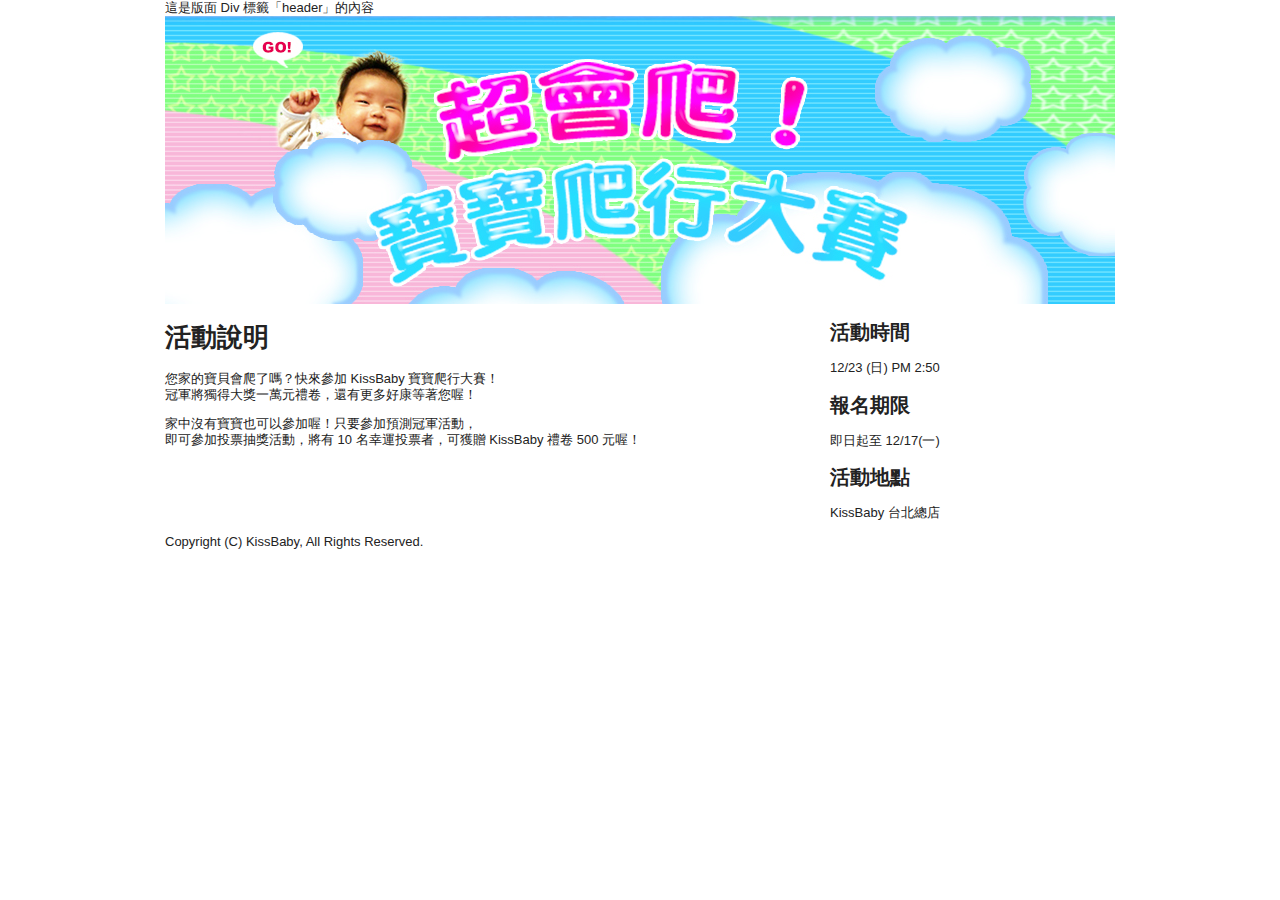
==== Ch08/index.html @ 6fe54744 "Add files via upload" ====
<!doctype html>
<!--[if lt IE 7]> <html class="ie6 oldie"> <![endif]-->
<!--[if IE 7]>    <html class="ie7 oldie"> <![endif]-->
<!--[if IE 8]>    <html class="ie8 oldie"> <![endif]-->
<!--[if gt IE 8]><!-->
<html class="">
<!--<![endif]-->
<head>
<meta charset="utf-8">
<meta name="viewport" content="width=device-width, initial-scale=1">
<title>超會爬!寶寶爬行大賽</title>
<link href="boilerplate.css" rel="stylesheet" type="text/css">
<link href="kissbaby.css" rel="stylesheet" type="text/css">
<!-- 
若要深入了解檔案頂端 html 標籤周圍的條件式註解:
paulirish.com/2008/conditional-stylesheets-vs-css-hacks-answer-neither/

如果您使用自訂的 Modernizr 組建 (http://www.modernizr.com/)，請執行下列動作:
* 在這裡將連結插入您的 js
* 將下列連結移至 html5shiv
* 將「no-js」類別新增至頂端的 html 標籤
* 如果您在 Modernizr 組建中包含 MQ Polyfill，也可以將連結移至 respond.min.js 
-->
<!--[if lt IE 9]>
<script src="//html5shiv.googlecode.com/svn/trunk/html5.js"></script>
<![endif]-->
<script src="respond.min.js"></script>
</head>
<body>
<div class="gridContainer clearfix">
  <div id="header">這是版面 Div 標籤「header」的內容</div>
  <div id="mainimg"><img src="images/mainimg.jpg"></div>
  <div id="content">
    <h1>活動說明</h1>
    <p>您家的寶貝會爬了嗎？快來參加 KissBaby 寶寶爬行大賽！<br>
    冠軍將獨得大獎一萬元禮卷，還有更多好康等著您喔！ </p>
    <p>家中沒有寶寶也可以參加喔！只要參加預測冠軍活動，<br>
      即可參加投票抽獎活動，將有 10 名幸運投票者，可獲贈 KissBaby 禮卷 500 元喔！ <br>
    </p>
  </div>
  <div id="sidebar">
    <h2>活動時間</h2>
    <p>12/23 (日) PM 2:50</p>
    <h2>報名期限</h2>
    <p>即日起至 12/17(一) </p>
    <h2>活動地點</h2>
    <p>KissBaby 台北總店</p>
    <p></p>
  </div>
  <div id="footer">Copyright (C) KissBaby, All Rights Reserved.</div>
</div>
</body>
</html>
---- Ch08/boilerplate.css ----
@charset "utf-8";
/*
/* 
 * HTML5 ✰ 未定案模板
 *
 * 下列是眾多跨瀏覽器樣式研究的結果。 
 * 製作貢獻者謹列於行內，並誠摯感謝 Nicolas Gallagher、Jonathan Neal、
 * Kroc Camen，以及 H5BP 開發社群和小組。
 *
 * 此 CSS 的詳細資訊: h5bp.com/css
 * 
 * Dreamweaver 修改:
 * 1. 註解選取範圍標示
 * 2. 移除媒體查詢區段 (在個別檔案中新增我們的專屬區段)
 *
 * ==|== 標準化 ==========================================================
 */


/* =============================================================================
   HTML5 顯示定義
   ========================================================================== */

article, aside, details, figcaption, figure, footer, header, hgroup, nav, section { display: block; }
audio, canvas, video { display: inline-block; *display: inline; *zoom: 1; }
audio:not([controls]) { display: none; }
[hidden] { display: none; }

/* =============================================================================
   基底
   ========================================================================== */

/*
 * 1. 修正當內文字體大小設定為使用 em 單位時，IE6/7 中的文字異常調整大小的問題
 * 2. 強制在非 IE 中使用垂直捲軸
 * 3. 防止在裝置方向變更時調整 iOS 文字大小，而不需停用使用者縮放: h5bp.com/g
 */

html { font-size: 100%; overflow-y: scroll; -webkit-text-size-adjust: 100%; -ms-text-size-adjust: 100%; }

body { margin: 0; font-size: 13px; line-height: 1.231; }

body, button, input, select, textarea { font-family: sans-serif; color: #222; }

/* 
 * 移除選取範圍標示中的文字陰影: h5bp.com/i
 * 這些選取範圍宣告必須有所區別
 * 另外: 暗粉紅！(或自訂背景顏色以符合您的設計)
 */

/* Dreamweaver: 如果您想要自訂選取範圍標示，請將這些取消註解
 *::-moz-selection { background: #fe57a1; color: #fff; text-shadow: none; }
 *::selection { background: #fe57a1; color: #fff; text-shadow: none; }
 */

/* =============================================================================
   連結
   ========================================================================== */

a { color: #00e; }
a:visited { color: #551a8b; }
a:hover { color: #06e; }
a:focus { outline: thin dotted; }

/* 改善當停留並將焦點放在所有瀏覽器時的可讀性: h5bp.com/h */
a:hover, a:active { outline: 0; }


/* =============================================================================
   印刷樣式
   ========================================================================== */

abbr[title] { border-bottom: 1px dotted; }

b, strong { font-weight: bold; }

blockquote { margin: 1em 40px; }

dfn { font-style: italic; }

hr { display: block; height: 1px; border: 0; border-top: 1px solid #ccc; margin: 1em 0; padding: 0; }

ins { background: #ff9; color: #000; text-decoration: none; }

mark { background: #ff0; color: #000; font-style: italic; font-weight: bold; }

/* 重新宣告固定寬度字體系列: h5bp.com/j */
pre, code, kbd, samp { font-family: monospace, monospace; _font-family: 'courier new', monospace; font-size: 1em; }

/* 改善所有瀏覽器中預先格式化之文字的可讀性 */
pre { white-space: pre; white-space: pre-wrap; word-wrap: break-word; }

q { quotes: none; }
q:before, q:after { content: ""; content: none; }

small { font-size: 85%; }

/* 放置下標字和上標字內容，而不影響行高: h5bp.com/k */
sub, sup { font-size: 75%; line-height: 0; position: relative; vertical-align: baseline; }
sup { top: -0.5em; }
sub { bottom: -0.25em; }


/* =============================================================================
   清單
   ========================================================================== */

ul, ol { margin: 1em 0; padding: 0 0 0 40px; }
dd { margin: 0 0 0 40px; }
nav ul, nav ol { list-style: none; list-style-image: none; margin: 0; padding: 0; }


/* =============================================================================
   內嵌內容
   ========================================================================== */

/*
 * 1. 改善在 IE7 中縮放時的影像品質: h5bp.com/d
 * 2. 移除影像容器上影像與邊框之間的間隙: h5bp.com/e 
 */

img { border: 0; -ms-interpolation-mode: bicubic; vertical-align: middle; }

/*
 * 修正 IE9 中未隱藏的溢位 
 */

svg:not(:root) { overflow: hidden; }


/* =============================================================================
   圖表
   ========================================================================== */

figure { margin: 0; }


/* =============================================================================
   表單
   ========================================================================== */

form { margin: 0; }
fieldset { border: 0; margin: 0; padding: 0; }

/* 表示「label」會將焦點移至相關聯的表單元素 */
label { cursor: pointer; }

/* 
 * 1. 修正 IE6/7/8/9 中非繼承的顏色 
 * 2. 修正 IE6/7 中顯示異常的對齊 
 */

legend { border: 0; *margin-left: -7px; padding: 0; }

/*
 * 1. 修正所有瀏覽器中非繼承的字體大小
 * 2. 移除 FF3/4 S5 Chrome 中的邊界
 * 3. 在所有瀏覽器中定義一致的垂直對齊顯示
 */

button, input, select, textarea { font-size: 100%; margin: 0; vertical-align: baseline; *vertical-align: middle; }

/*
 * 1. 將行高定義為一般，以符合 FF3/4 (使用 UA 樣式表中的 !important 來設定)
 * 2. 修正 IE6/7 中顯示異常的內部間距
 */

button, input { line-height: normal; *overflow: visible; }

/*
 * 在「table」中重新加入內部間距，以避免 IE6/7 中的重疊和空白問題
 */

table button, table input { *overflow: auto; }

/*
 * 1. 顯示手掌游標，表示可點選的表單元素
 * 2. 允許 iOS 中可點選之表單元素的樣式
 */

button, input[type="button"], input[type="reset"], input[type="submit"] { cursor: pointer; -webkit-appearance: button; }

/*
 * 一致的方塊大小和外觀
 */

input[type="checkbox"], input[type="radio"] { box-sizing: border-box; }
input[type="search"] { -webkit-appearance: textfield; -moz-box-sizing: content-box; -webkit-box-sizing: content-box; box-sizing: content-box; }
input[type="search"]::-webkit-search-decoration { -webkit-appearance: none; }

/* 
 * 移除 FF3/4 中的內部內距和邊框: h5bp.com/l 
 */

button::-moz-focus-inner, input::-moz-focus-inner { border: 0; padding: 0; }

/* 
 * 1. 移除 IE6/7/8/9 中的預設垂直捲軸 
 * 2. 僅允許垂直調整大小
 */

textarea { overflow: auto; vertical-align: top; resize: vertical; }

/* 表單有效性的色彩 */
input:valid, textarea:valid {  }
input:invalid, textarea:invalid { background-color: #f0dddd; }


/* =============================================================================
   表格
   ========================================================================== */

table { border-collapse: collapse; border-spacing: 0; }
td { vertical-align: top; }


/* ==|== 主要樣式 =====================================================
   作者: 
   ========================================================================== */
















/* ==|== 非語意的 helper 類別 ========================================
   在進入此區段之前，請先定義您的樣式。
   ========================================================================== */

/* 用於影像取代 */
.ir { display: block; border: 0; text-indent: -999em; overflow: hidden; background-color: transparent; background-repeat: no-repeat; text-align: left; direction: ltr; }
.ir br { display: none; }

/* 同時在螢幕讀取器和瀏覽器中隱藏: h5bp.com/u */
.hidden { display: none !important; visibility: hidden; }

/* 僅垂直隱藏，但在螢幕讀取器中提供使用: h5bp.com/v */
.visuallyhidden { border: 0; clip: rect(0 0 0 0); height: 1px; margin: -1px; overflow: hidden; padding: 0; position: absolute; width: 1px; }

/* 擴充 .visuallyhidden 類別，以允許元素可在透過鍵盤瀏覽時取得焦點: h5bp.com/p */
.visuallyhidden.focusable:active, .visuallyhidden.focusable:focus { clip: auto; height: auto; margin: 0; overflow: visible; position: static; width: auto; }

/* 垂直隱藏且在螢幕讀取器中隱藏，但保留版面 */
.invisible { visibility: hidden; }

/* 包含浮動: h5bp.com/q */ 
.clearfix:before, .clearfix:after { content: ""; display: table; }
.clearfix:after { clear: both; }
.clearfix { zoom: 1; }


/* ==|== 列印樣式 =======================================================
   列印樣式。
   已內嵌，以避免必要的 HTTP 連線: h5bp.com/r
   ========================================================================== */
 
 @media print {
  * { background: transparent !important; color: black !important; text-shadow: none !important; filter:none !important; -ms-filter: none !important; } /* 黑色的列印速度更快: h5bp.com/s */
  a, a:visited { text-decoration: underline; }
  a[href]:after { content: " (" attr(href) ")"; }
  abbr[title]:after { content: " (" attr(title) ")"; }
  .ir a:after, a[href^="javascript:"]:after, a[href^="#"]:after { content: ""; }  /* 不要顯示影像的連結或 javascript/內部連結 */
  pre, blockquote { border: 1px solid #999; page-break-inside: avoid; }
  thead { display: table-header-group; } /* h5bp.com/t */
  tr, img { page-break-inside: avoid; }
  img { max-width: 100% !important; }
  @page { margin: 0.5cm; }
  p, h2, h3 { orphans: 3; widows: 3; }
  h2, h3 { page-break-after: avoid; }
}
---- Ch08/kissbaby.css ----
@charset "utf-8";
/* 簡單流變媒體
   注意: 流變媒體要求您必須移除 HTML 中媒體的高度和寬度屬性
   http://www.alistapart.com/articles/fluid-images/ 
*/
img, object, embed, video {
	max-width: 100%;
}
/* IE 6 不支援最大寬度，因此寬度預設為 100% */
.ie6 img {
	width:100%;
}

/*
	Dreamweaver 流變格線屬性
	----------------------------------
	dw-num-cols-mobile:		5;
	dw-num-cols-tablet:		8;
	dw-num-cols-desktop:	10;
	dw-gutter-percentage:	25;
	
	靈感來自於 Ethan Marcotte 的「具回應功能的網頁設計」 
	http://www.alistapart.com/articles/responsive-web-design
	
	以及 Joni Korpi 的「黃金格線系統」
	http://goldengridsystem.com/
*/

/* 行動版面: 480px 以下。 */

.gridContainer {
	margin-left: auto;
	margin-right: auto;
	width: 87.36%;
	padding-left: 1.82%;
	padding-right: 1.82%;
}
#LayoutDiv1 {
	clear: both;
	float: left;
	margin-left: 0;
	width: 100%;
	display: block;
}
#header {
	clear: both;
	float: left;
	margin-left: 0;
	width: 100%;
	display: block;
}
#mainimg {
	clear: both;
	float: left;
	margin-left: 0;
	width: 100%;
	display: block;
}
#content {
	clear: both;
	float: left;
	margin-left: 0;
	width: 100%;
	display: block;
}
#sidebar {
	clear: both;
	float: left;
	margin-left: 0;
	width: 100%;
	display: block;
}
#footer {
	clear: both;
	float: left;
	margin-left: 0;
	width: 100%;
	display: block;
}

/* 表格版面: 481px 到 768px。樣式繼承自: 行動版面。 */

@media only screen and (min-width: 481px) {
.gridContainer {
	width: 90.675%;
	padding-left: 1.1625%;
	padding-right: 1.1625%;
}
#LayoutDiv1 {
	clear: both;
	float: left;
	margin-left: 0;
	width: 100%;
	display: block;
}
#header {
	clear: both;
	float: left;
	margin-left: 0;
	width: 100%;
	display: block;
}
#mainimg {
	clear: both;
	float: left;
	margin-left: 0;
	width: 100%;
	display: block;
}
#content {
	clear: both;
	float: left;
	margin-left: 0;
	width: 60%;
	display: block;
}
#sidebar {
	clear: none;
	float: right;
	margin-left: 0;
	width: 35%;
	display: block;
}
#footer {
	clear: both;
	float: left;
	margin-left: 0;
	width: 100%;
	display: block;
}
}

/* 桌面版面: 769px 到最大 1232px。樣式繼承自: 行動版面和表格版面。 */

@media only screen and (min-width: 769px) {
.gridContainer {
	width: 88.2%;
	max-width: 950px;
	padding-left: 0.9%;
	padding-right: 0.9%;
	margin: auto;
}
#LayoutDiv1 {
	clear: both;
	float: left;
	margin-left: 0;
	width: 100%;
	display: block;
}
#header {
	clear: both;
	float: left;
	margin-left: 0;
	width: 100%;
	display: block;
}
#mainimg {
	clear: both;
	float: left;
	margin-left: 0;
	width: 100%;
	display: block;
}
#content {
	clear: both;
	float: left;
	margin-left: 0;
	width: 65%;
	display: block;
}
#sidebar {
	clear: none;
	float: right;
	margin-left: 0;
	width: 30%;
	display: block;
}
#footer {
	clear: both;
	float: left;
	margin-left: 0;
	width: 100%;
	display: block;
}
}
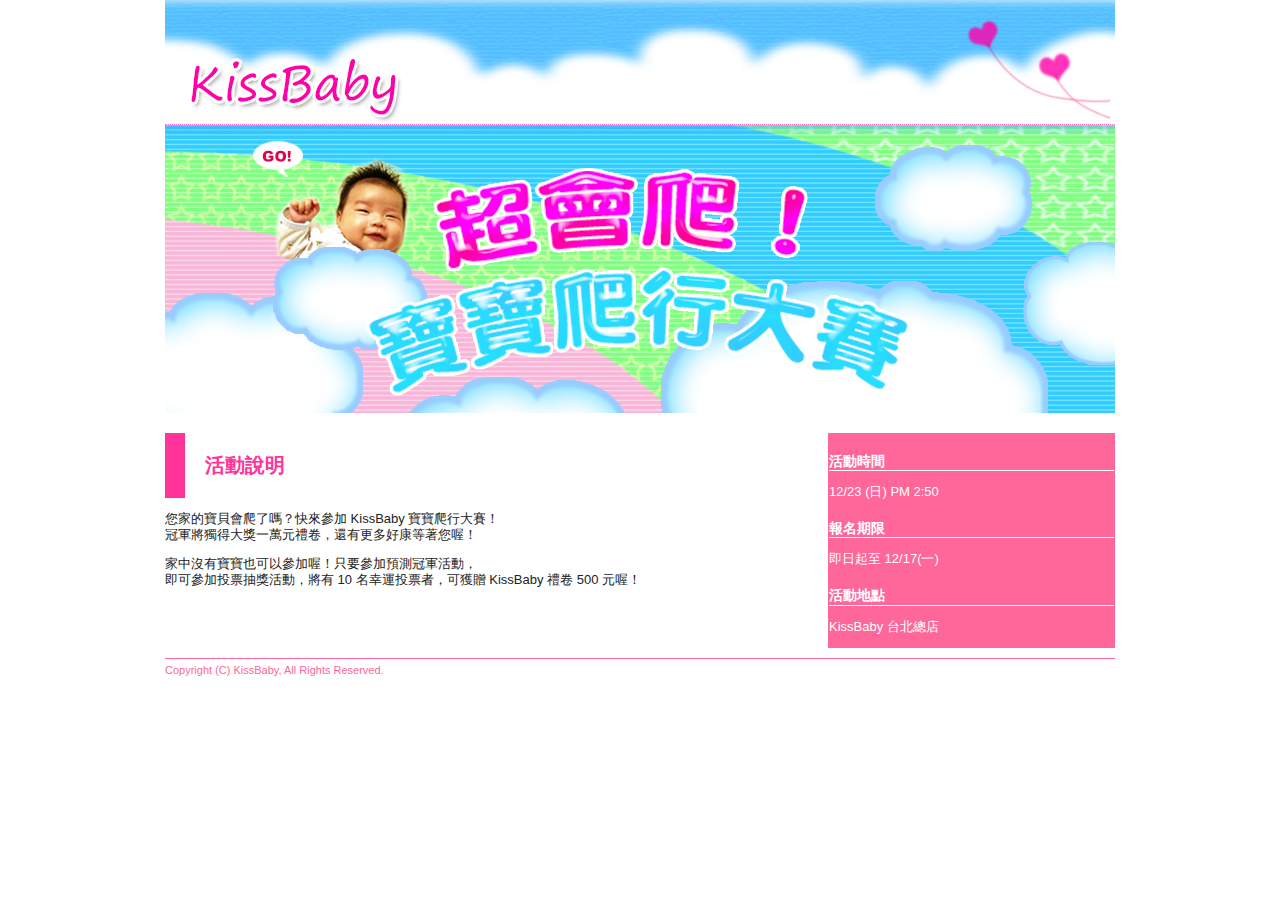
==== commit bbd5f710: "Add files via upload" ====
--- a/Ch08/index.html
+++ b/Ch08/index.html
@@ -28,7 +28,7 @@
 </head>
 <body>
 <div class="gridContainer clearfix">
-  <div id="header">這是版面 Div 標籤「header」的內容</div>
+  <div id="header"></div>
   <div id="mainimg"><img src="images/mainimg.jpg"></div>
   <div id="content">
     <h1>活動說明</h1>
--- a/Ch08/boilerplate.css
+++ b/Ch08/boilerplate.css
@@ -278,3 +278,50 @@
   p, h2, h3 { orphans: 3; widows: 3; }
   h2, h3 { page-break-after: avoid; }
 }
+.gridContainer.clearfix #header {
+	background-image: url(images/headerimg.jpg);
+	height: 124px;
+}
+.gridContainer.clearfix #mainimg {
+	margin-bottom: 20px;
+	border-top-width: 1px;
+	border-top-style: dotted;
+	border-top-color: #F6C;
+	border-right-color: #F6C;
+	border-bottom-color: #F6C;
+	border-left-color: #F6C;
+}
+.gridContainer.clearfix #content h1 {
+	font-size: 20px;
+	color: #F39;
+	padding: 20px;
+	margin-top: 0px;
+	border-left-width: 20px;
+	border-left-style: solid;
+	border-left-color: #F39;
+}
+.gridContainer.clearfix #sidebar {
+	color: #FFF;
+	background-color: #F69;
+	padding-right: 1px;
+	padding-left: 1px;
+}
+.gridContainer.clearfix #sidebar h2 {
+	font-size: 14px;
+	font-weight: bolder;
+	margin-top: 20px;
+	margin-bottom: 5px;
+	margin-left: 0px;
+	border-bottom-width: 1px;
+	border-bottom-style: solid;
+	border-bottom-color: #FFF;
+}
+.gridContainer.clearfix #footer {
+	font-size: 11px;
+	color: #F69;
+	margin-top: 10px;
+	padding-top: 5px;
+	border-top-width: 1px;
+	border-top-style: solid;
+	border-top-color: #F69;
+}
